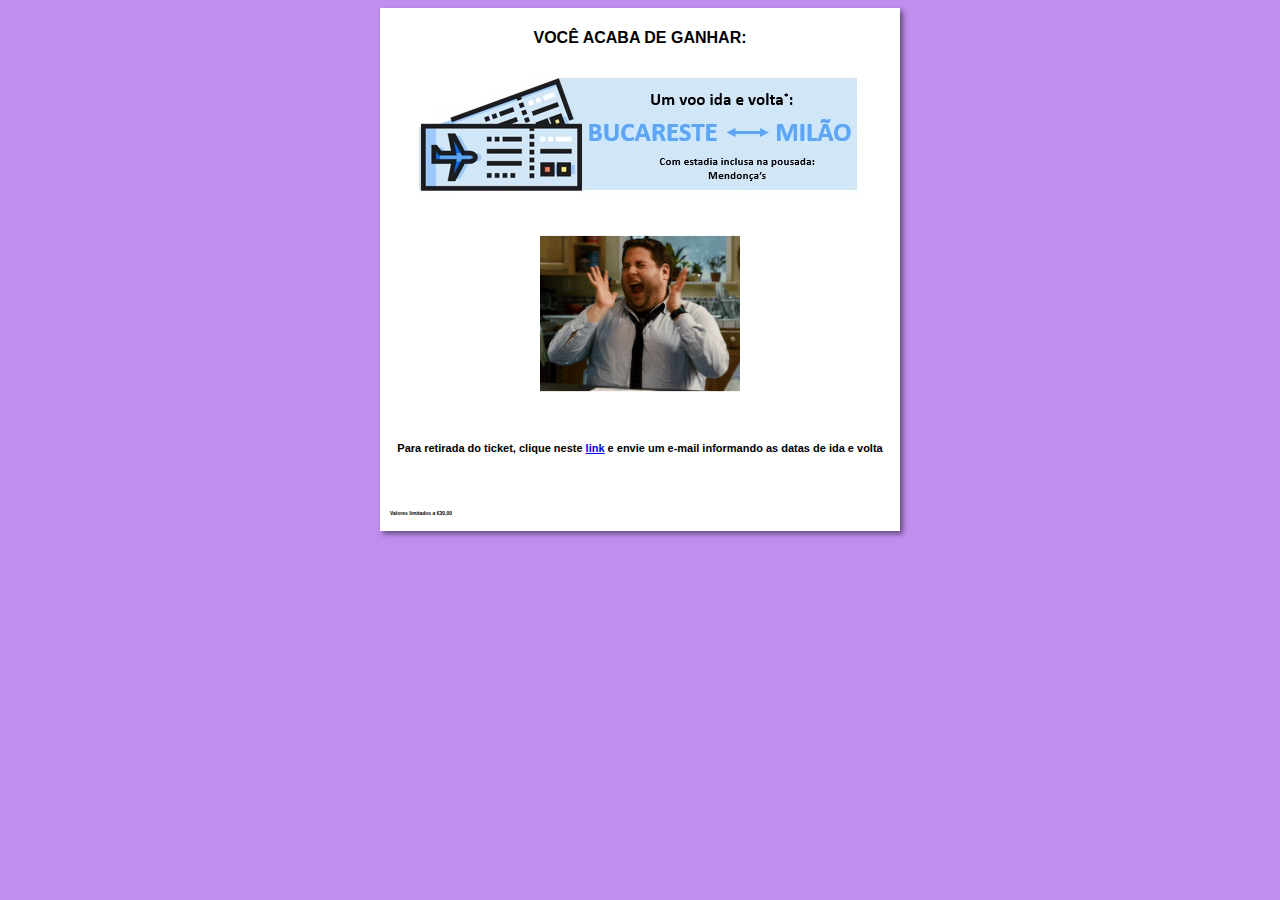
==== presente.html @ 0ac85dc1 "ultimas atualizações na pagina" ====
<!DOCTYPE html>
<html lang="pt-br">
<head>
    <meta charset="UTF-8">
    <meta http-equiv="X-UA-Compatible" content="IE=edge">
    <meta name="viewport" content="width=device-width, initial-scale=1.0">
    <link rel="shortcut icon" href="favicon.ico" type="image/x-icon">
    <title>Presente</title>
    <link rel="stylesheet" href="estilos/style.css">
</head>
<body>
    <main>
        <h1>VOCÊ ACABA DE GANHAR:</h1>
        <br>
        <img class=ticket src="imagens/ticket-aviao.jpg" alt="Imagem Ticket Voo">
        <br>
        <br>
        <img class=gif-excited src="imagens/excited.gif" alt="Gif Excited">
        <br>
        <br>
        <h4>Para retirada do ticket, clique neste <a href="mailto:ayla.mendonca@prysmiangroup.com?Subject=Reserva%20de%20passagem&Body=Olá%20Ayla%20linda%20e%20maravilhosa,">link</a> e envie um e-mail informando as datas de ida e volta</h4>
        <br>
        <br>
        <h3>Valores limitados a €30,00</h3>
    </main>
    
</body>
</html>
---- estilos/style.css ----
h1 {
    font-family: Arial, Helvetica, sans-serif;
    font-size: 16px;
    text-align: center;
}

h2{
    font-family: Arial, Helvetica, sans-serif;
    font-size: 12px;
    text-align: center;
}

h3{
    font-family: Arial, Helvetica, sans-serif;
    font-size: 5px;
    text-align: left;
}

h4{
    font-family: Arial, Helvetica, sans-serif;
    font-size: 11px;
    text-align: center;
}

body{
    background-color: rgb(191, 142, 238);
}

img.mind-exploding{
    display: block;
    margin-left: auto;
    margin-right: auto;
    border:4px solid black;
}

img.gif-presente{
    display: block;
    margin-left: auto;
    margin-right: auto;
    width: 20%;
}

img.ticket{
    display: block;
    margin-left: auto;
    margin-right: auto;
}

img.gif-excited{
    display: block;
    margin-left: auto;
    margin-right: auto;
    width: 40%;
}

main {
    background-color: white;
    width: 500px;
    margin: auto;
    padding: 10px;
    box-shadow: 3px 3px 5px rgba(0, 0, 0, 0.459);
}
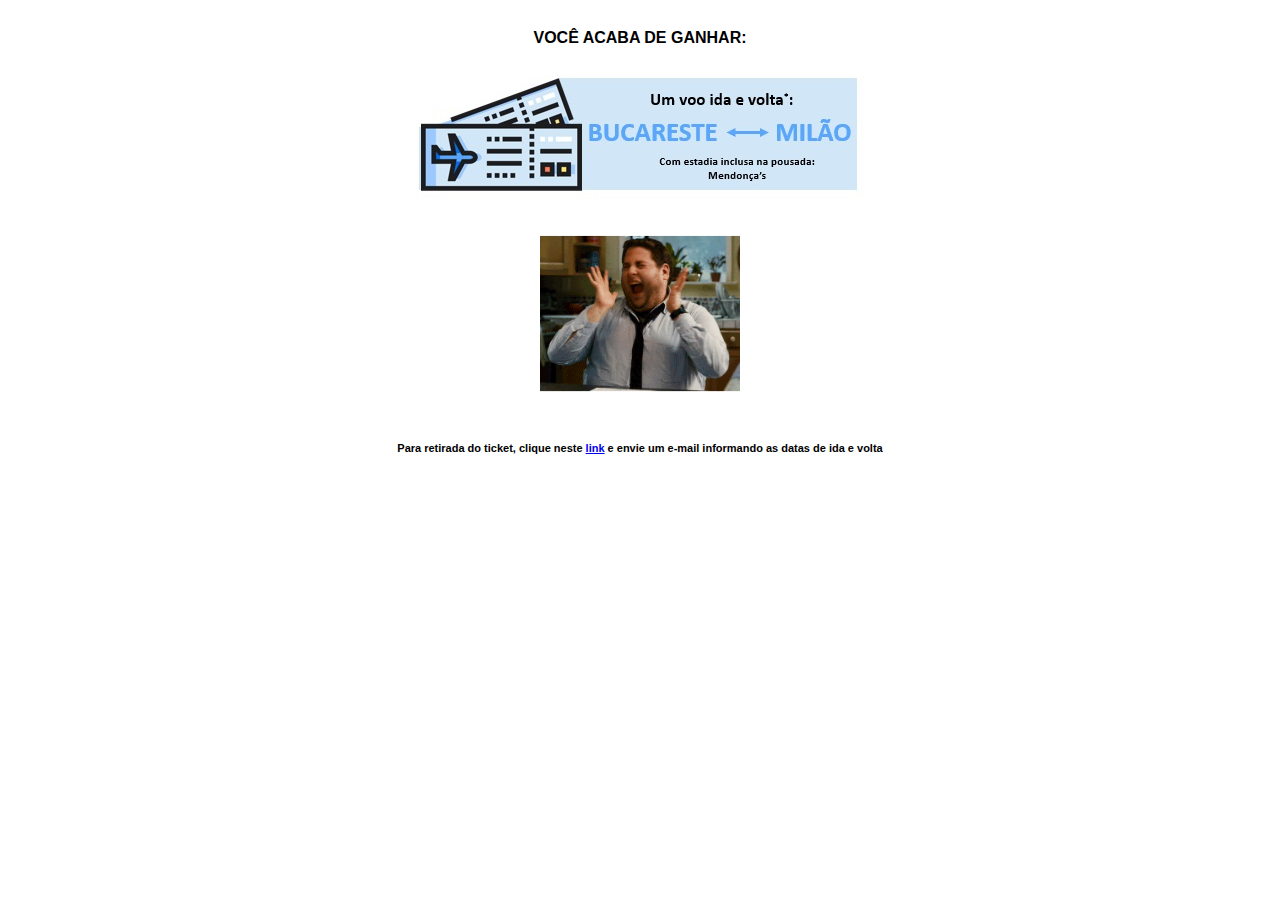
==== commit ac7c10d8: "mudança observacao" ====
--- a/presente.html
+++ b/presente.html
@@ -19,9 +19,6 @@
         <br>
         <br>
         <h4>Para retirada do ticket, clique neste <a href="mailto:ayla.mendonca@prysmiangroup.com?Subject=Reserva%20de%20passagem&Body=Olá%20Ayla%20linda%20e%20maravilhosa,">link</a> e envie um e-mail informando as datas de ida e volta</h4>
-        <br>
-        <br>
-        <h3>Valores limitados a €30,00</h3>
     </main>
     
 </body>
--- a/estilos/style.css
+++ b/estilos/style.css
@@ -23,7 +23,7 @@
 }
 
 body{
-    background-color: rgb(191, 142, 238);
+    background-color: rgb(255, 255, 255);
 }
 
 img.mind-exploding{
@@ -58,5 +58,4 @@
     width: 500px;
     margin: auto;
     padding: 10px;
-    box-shadow: 3px 3px 5px rgba(0, 0, 0, 0.459);
 }